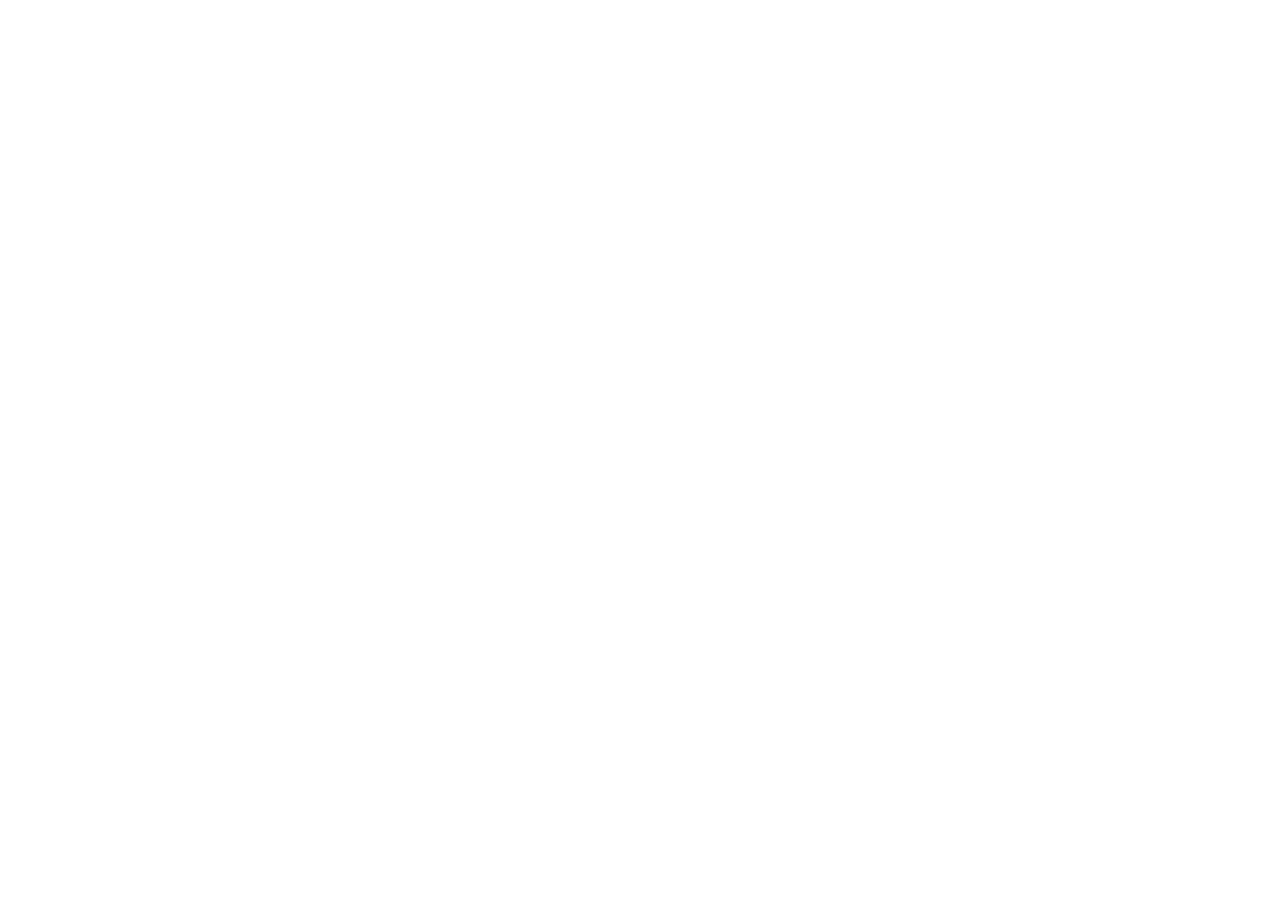
==== bankito.html @ 5a4148df "htmlek" ====
<!DOCTYPE html>
<html lang="en">
<head>
    <meta charset="UTF-8">
    <meta http-equiv="X-UA-Compatible" content="IE=edge">
    <meta name="viewport" content="width=device-width, initial-scale=1.0">
    <title>Document</title>
</head>
<body>
    
</body>
</html>
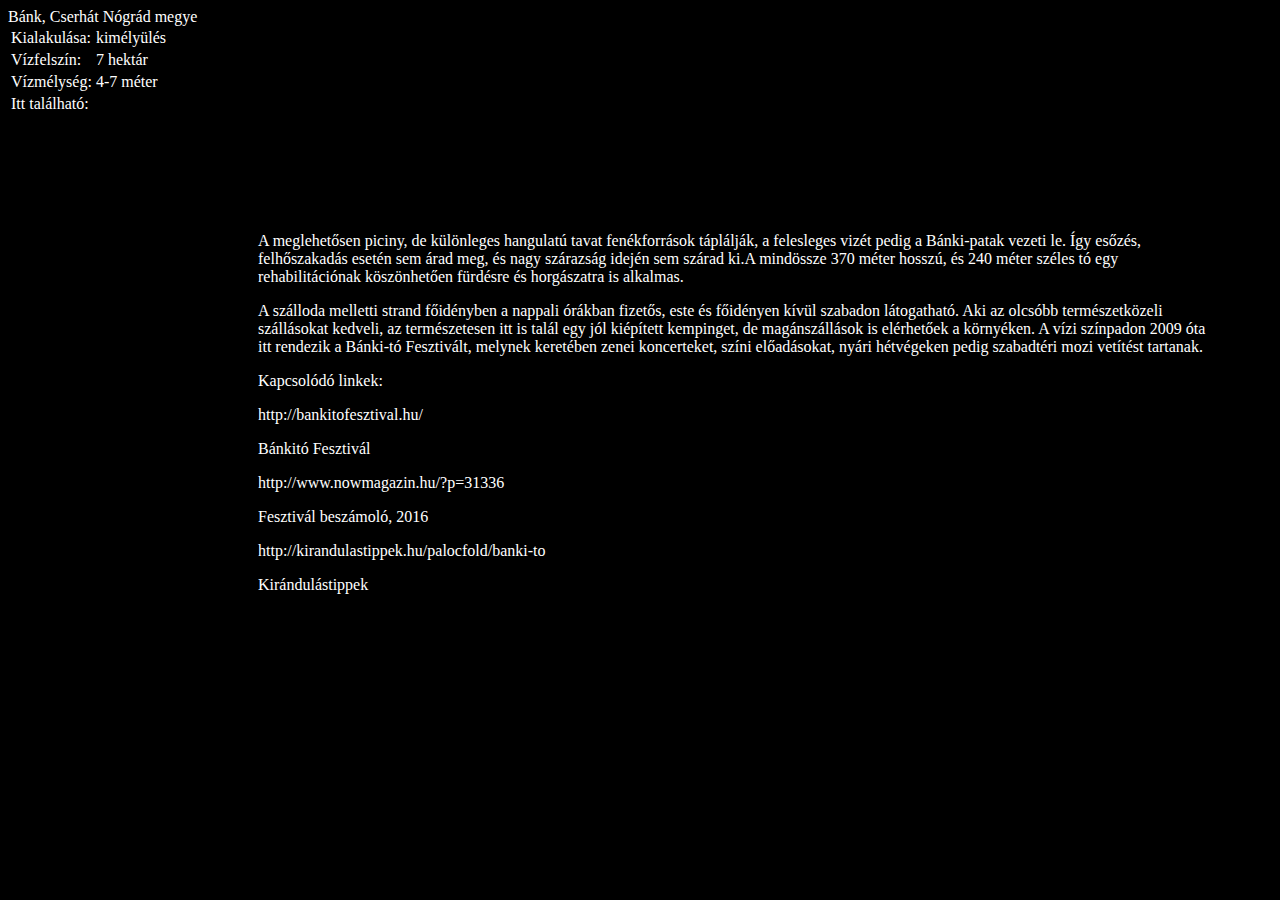
==== commit 37b249a1: "html" ====
--- a/bankito.html
+++ b/bankito.html
@@ -4,9 +4,38 @@
     <meta charset="UTF-8">
     <meta http-equiv="X-UA-Compatible" content="IE=edge">
     <meta name="viewport" content="width=device-width, initial-scale=1.0">
-    <title>Document</title>
+    <link rel="stylesheet" href="style.css">
+    <title>Bankito</title>
 </head>
 <body>
-    
+    <table>
+	<tr>
+		<td>Kialakulása:   </td>
+		<td> kimélyülés </td>
+	</tr>
+	<tr>
+		<td>Vízfelszín:    </td>
+		<td> 7  hektár  </td>
+	</tr>
+	<tr>
+		<td>Vízmélység:    </td>
+		<td> 4-7 méter  </td>
+	</tr>
+	<tr>
+		<td>Itt található: </td>Bánk, Cserhát Nógrád megye</td>
+	</tr>
+</table>
+
+
+
+<p>A meglehetősen piciny, de különleges hangulatú tavat fenékforrások táplálják, a felesleges vizét pedig a Bánki-patak vezeti le. Így esőzés, felhőszakadás esetén sem árad meg, és nagy szárazság idején sem szárad ki.A mindössze 370 méter hosszú, és 240 méter széles tó egy rehabilitációnak köszönhetően fürdésre és horgászatra is alkalmas.</p>
+
+<p>A szálloda melletti strand főidényben a nappali órákban fizetős, este és főidényen kívül szabadon látogatható. Aki az olcsóbb természetközeli szállásokat kedveli, az természetesen itt is talál egy jól kiépített kempinget, de magánszállások is elérhetőek a környéken. A vízi színpadon 2009 óta itt rendezik a Bánki-tó Fesztivált, melynek keretében zenei koncerteket, színi előadásokat, nyári hétvégeken pedig szabadtéri mozi vetítést tartanak. </p>
+
+<p>Kapcsolódó linkek:</p>
+		<p>http://bankitofesztival.hu/</p>	<p>Bánkitó Fesztivál</p>         
+		<p>http://www.nowmagazin.hu/?p=31336  </p>          <p>Fesztivál beszámoló, 2016 </p>
+		<p>http://kirandulastippek.hu/palocfold/banki-to </p> <p> Kirándulástippek </p>
+
 </body>
 </html>--- a/style.css
+++ b/style.css
@@ -0,0 +1,82 @@
+body{
+background-color: black;
+font-family:  Verdana;
+color: white;
+}
+header{
+    text-align: center;
+    height: 1000px;
+    background-image: url(vadasa_to/6.jpg);
+    background-repeat: no-repeat;
+    background-size: 100%;
+    width: 100%;
+}
+#Tisza{
+    padding-left: 30%;
+    position: relative;
+    right: -115px;
+    top: 100px;
+}
+#Vadas{
+    padding-left: 75%;
+    position: relative;
+    right: -540px;
+    top: 0px;
+}
+#Pécsi{
+    padding-left: 30%;
+    position: relative;
+    right: -115px;
+    top: 100px;
+}
+#Bánki{
+    padding-left: 75%;
+    position: relative;
+    right: -540px;
+}
+img{
+    width: 15%;
+}
+#img1{
+    position: relative;
+    right: -250px;
+    width: 45%;
+    top: 100px;
+    border-radius: 20px;
+}
+#img2{
+    position: relative;
+    right:-950px;
+    width: 75%;
+    border-radius: 20px;
+}
+p{
+    width: 75%;
+    position: relative;
+    right: -250px;
+    top: 100px;
+}
+#p{
+    padding-left: 50px;
+}
+#p1{
+    text-align: justify;
+    padding-right: 300px;
+}
+#p2{
+    position: relative;
+    text-align: justify;
+    right:-950px;
+    top: 10px;
+}
+h1{
+    padding-top: 300px;
+    padding-left: 50px;
+    color: black;
+    font-size: 100px;
+}
+#pszöveg{
+   text-align:justify;
+   position: relative;
+   top: -5px;
+}
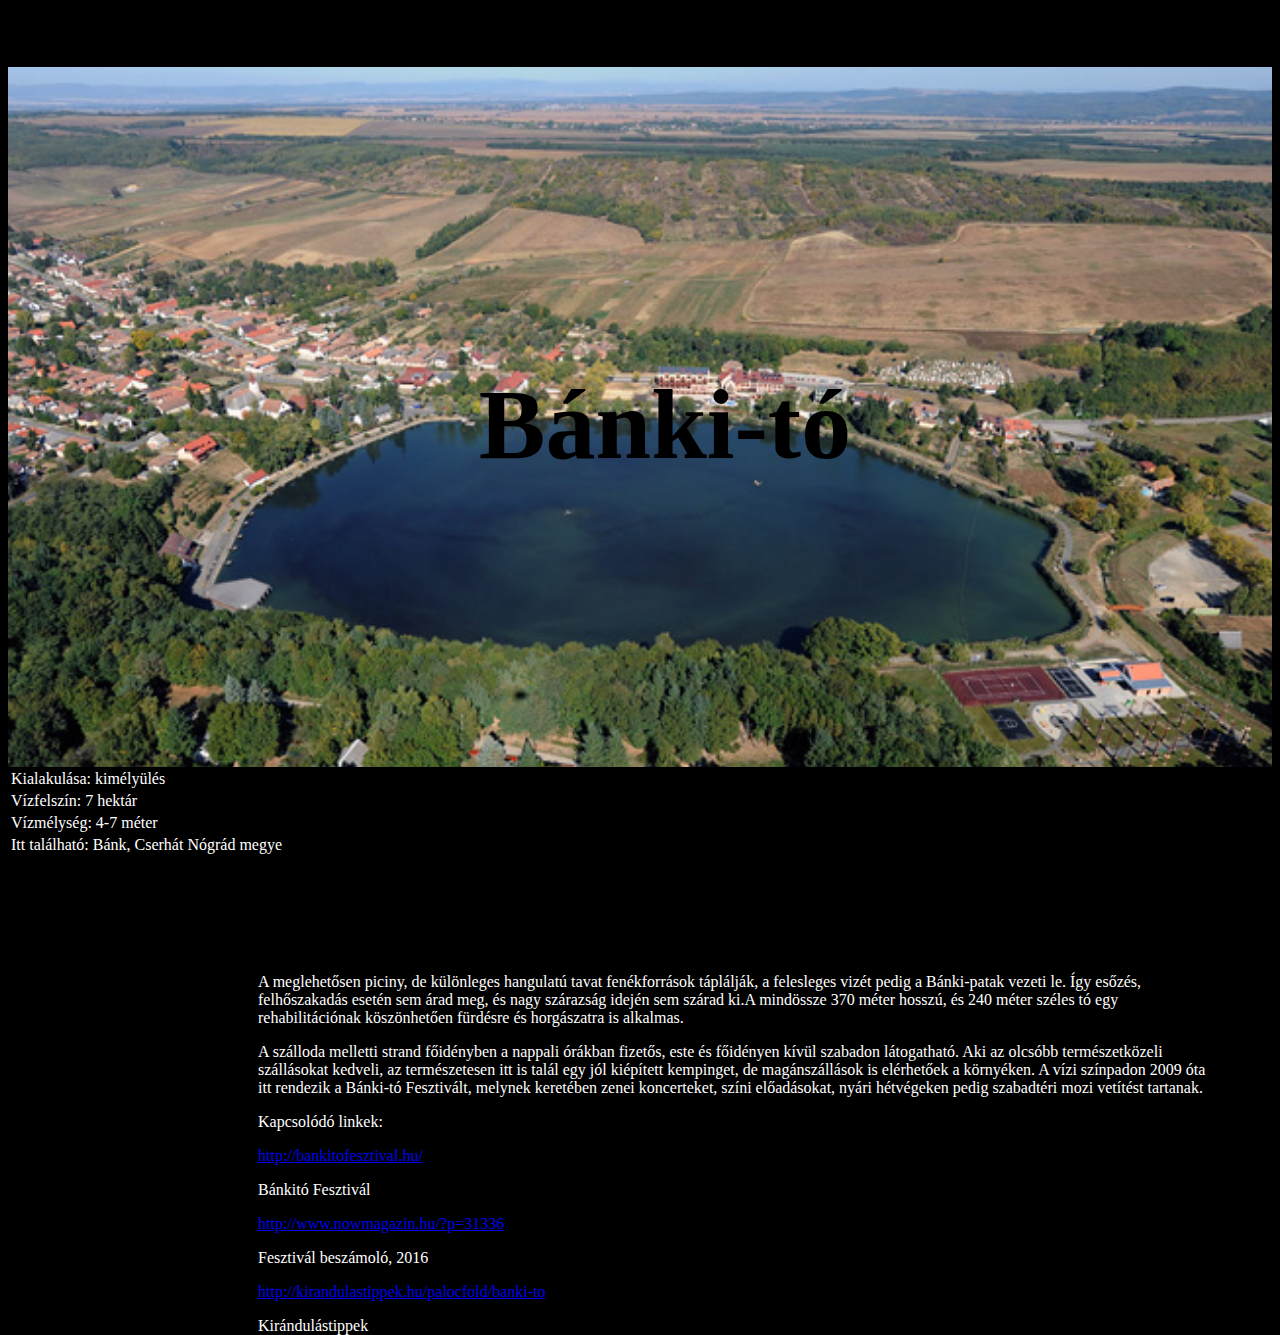
==== commit 633dd596: "Oldalak összelinkelése és képek beállítása" ====
--- a/bankito.html
+++ b/bankito.html
@@ -5,37 +5,42 @@
     <meta http-equiv="X-UA-Compatible" content="IE=edge">
     <meta name="viewport" content="width=device-width, initial-scale=1.0">
     <link rel="stylesheet" href="style.css">
-    <title>Bankito</title>
+    <title >Bankito</title>
 </head>
 <body>
+	<header id='bankikep'>
+		<h1 >Bánki-tó</h1>
+	</header>
+	
+	
     <table>
 	<tr>
-		<td>Kialakulása:   </td>
-		<td> kimélyülés </td>
+		<td>Kialakulása: kimélyülés </td>
+		
+	<tr>
+		<td>Vízfelszín: 7  hektár    </td>
+		
 	</tr>
 	<tr>
-		<td>Vízfelszín:    </td>
-		<td> 7  hektár  </td>
+		<td>Vízmélység:  4-7 méter  </td>
+		
 	</tr>
 	<tr>
-		<td>Vízmélység:    </td>
-		<td> 4-7 méter  </td>
+		<td>Itt található: Bánk, Cserhát Nógrád megye</td>
+		
+
 	</tr>
-	<tr>
-		<td>Itt található: </td>Bánk, Cserhát Nógrád megye</td>
-	</tr>
+	
 </table>
-
-
 
 <p>A meglehetősen piciny, de különleges hangulatú tavat fenékforrások táplálják, a felesleges vizét pedig a Bánki-patak vezeti le. Így esőzés, felhőszakadás esetén sem árad meg, és nagy szárazság idején sem szárad ki.A mindössze 370 méter hosszú, és 240 méter széles tó egy rehabilitációnak köszönhetően fürdésre és horgászatra is alkalmas.</p>
 
 <p>A szálloda melletti strand főidényben a nappali órákban fizetős, este és főidényen kívül szabadon látogatható. Aki az olcsóbb természetközeli szállásokat kedveli, az természetesen itt is talál egy jól kiépített kempinget, de magánszállások is elérhetőek a környéken. A vízi színpadon 2009 óta itt rendezik a Bánki-tó Fesztivált, melynek keretében zenei koncerteket, színi előadásokat, nyári hétvégeken pedig szabadtéri mozi vetítést tartanak. </p>
-
+</div>
 <p>Kapcsolódó linkek:</p>
-		<p>http://bankitofesztival.hu/</p>	<p>Bánkitó Fesztivál</p>         
-		<p>http://www.nowmagazin.hu/?p=31336  </p>          <p>Fesztivál beszámoló, 2016 </p>
-		<p>http://kirandulastippek.hu/palocfold/banki-to </p> <p> Kirándulástippek </p>
+		<p><a href="http://bankitofesztival.hu/">http://bankitofesztival.hu/</a></p>	<p>Bánkitó Fesztivál</p>         
+		<p><a href="http://www.nowmagazin.hu/?p=31336">http://www.nowmagazin.hu/?p=31336 </a> </p>          <p>Fesztivál beszámoló, 2016 </p>
+		<p><a href="http://kirandulastippek.hu/palocfold/banki-to">http://kirandulastippek.hu/palocfold/banki-to</a> </p> <p> Kirándulástippek </p>
 
 </body>
 </html>--- a/style.css
+++ b/style.css
@@ -1,82 +1,119 @@
 body{
-background-color: black;
-font-family:  Verdana;
-color: white;
+    background-color: black;
+    font-family:  Verdana;
+    color: white;
 }
-header{
-    text-align: center;
-    height: 1000px;
-    background-image: url(vadasa_to/6.jpg);
-    background-repeat: no-repeat;
-    background-size: 100%;
-    width: 100%;
-}
-#Tisza{
-    padding-left: 30%;
-    position: relative;
-    right: -115px;
-    top: 100px;
-}
-#Vadas{
-    padding-left: 75%;
-    position: relative;
-    right: -540px;
-    top: 0px;
-}
-#Pécsi{
-    padding-left: 30%;
-    position: relative;
-    right: -115px;
-    top: 100px;
-}
-#Bánki{
-    padding-left: 75%;
-    position: relative;
-    right: -540px;
-}
-img{
-    width: 15%;
-}
-#img1{
-    position: relative;
-    right: -250px;
-    width: 45%;
-    top: 100px;
-    border-radius: 20px;
-}
-#img2{
-    position: relative;
-    right:-950px;
-    width: 75%;
-    border-radius: 20px;
-}
-p{
-    width: 75%;
-    position: relative;
-    right: -250px;
-    top: 100px;
-}
-#p{
-    padding-left: 50px;
-}
-#p1{
-    text-align: justify;
-    padding-right: 300px;
-}
-#p2{
-    position: relative;
-    text-align: justify;
-    right:-950px;
-    top: 10px;
-}
-h1{
-    padding-top: 300px;
-    padding-left: 50px;
-    color: black;
-    font-size: 100px;
-}
-#pszöveg{
-   text-align:justify;
-   position: relative;
-   top: -5px;
-}
+    header{
+        text-align: center;
+        height: 1000px;
+        background-image: url(vadasa_to/6.jpg);
+        background-repeat: no-repeat;
+        background-size: 100%;
+        width: 100%;
+    }
+    #Tisza{
+        padding-left: 30%;
+        position: relative;
+        right: -115px;
+        top: 100px;
+    }
+    #Vadas{
+        padding-left: 75%;
+        position: relative;
+        right: -540px;
+        top: 0px;
+    }
+    #Pécsi{
+        padding-left: 30%;
+        position: relative;
+        right: -115px;
+        top: 100px;
+    }
+    #Bánki{
+        padding-left: 75%;
+        position: relative;
+        right: -540px;
+    }
+    img{
+        width: 15%;
+    }
+    #img1{
+        position: relative;
+        right: -250px;
+        width: 45%;
+        top: 100px;
+        border-radius: 20px;
+    }
+    #img2{
+        position: relative;
+        right:-950px;
+        width: 75%;
+        border-radius: 20px;
+    }
+    p{
+        width: 75%;
+        position: relative;
+        right: -250px;
+        top: 100px;
+    }
+    #p{
+        padding-left: 50px;
+    }
+    #p1{
+        text-align: justify;
+        padding-right: 300px;
+    }
+    #p2{
+        position: relative;
+        text-align: justify;
+        right:-950px;
+        top: 10px;
+    }
+    h1{
+        padding-top: 300px;
+        padding-left: 50px;
+        color: black;
+        font-size: 100px;
+    }
+    #pszöveg{
+       text-align:justify;
+       position: relative;
+       top: -5px;
+    }
+    #bankikep{
+        text-align: center;
+        height: 700px;
+        background-image: url(banki_to/1.jpg);
+        background-repeat: no-repeat;
+        background-size: 100%;
+        width: 100%;
+    }
+    #pecsikep{
+        text-align: center;
+        height: 600px;
+        background-image: url(pecsi_to/1.jpg);
+        background-repeat: no-repeat;
+        background-size: 100%;
+        width: 100%;
+    }
+    #vadasakep{
+        text-align: center;
+        height: 700px;
+        background-image: url(vadasa_to/1.jpg);
+        background-repeat: no-repeat;
+        background-size: 100%;
+        width: 100%;
+    }
+    #tiszakep{
+        text-align: center;
+        height: 650px;
+        background-image: url(tisza_to/2.jpg);
+        background-repeat: no-repeat;
+        background-size: 100%;
+        width: 100%;
+    }
+    #szoveg{
+        position: relative;
+        top: 150px;
+    }
+       
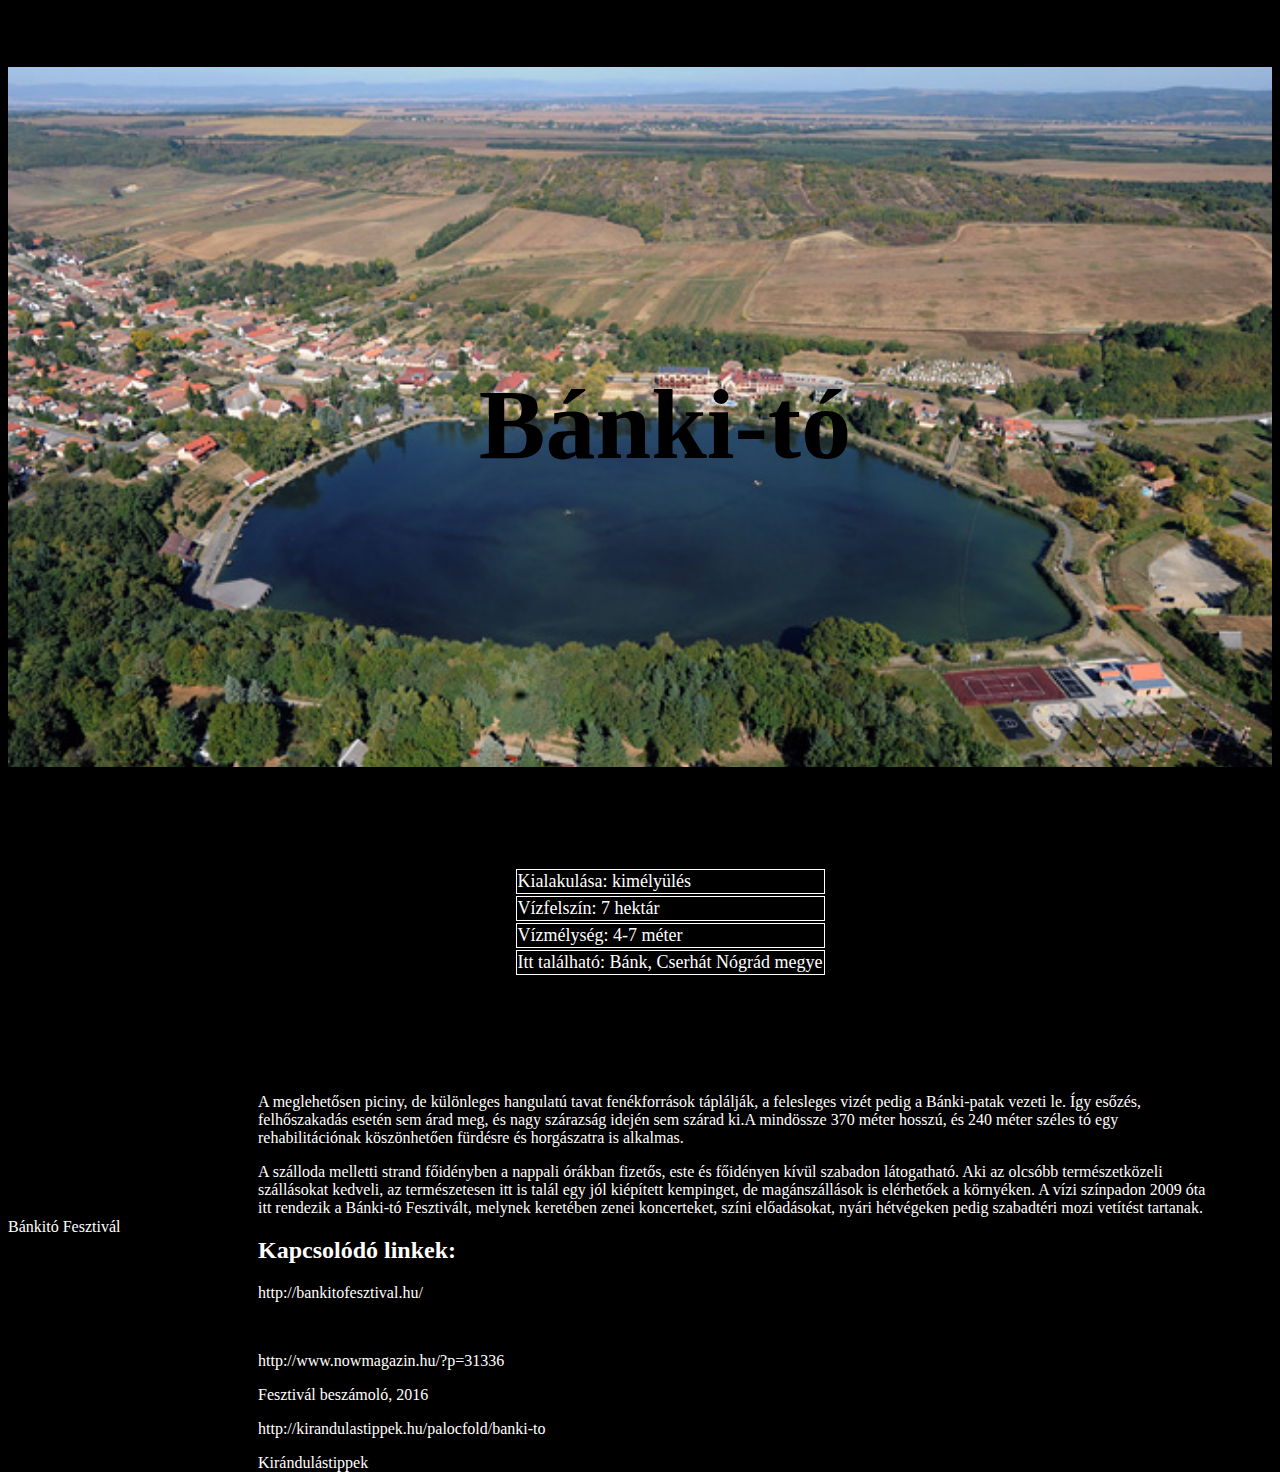
==== commit c2085b36: "css másodlagos oldalak táplázatainak formázása és a linkelés kinézete" ====
--- a/bankito.html
+++ b/bankito.html
@@ -32,15 +32,19 @@
 	</tr>
 	
 </table>
+<div class="szöveg">
+	<p>A meglehetősen piciny, de különleges hangulatú tavat fenékforrások táplálják, a felesleges vizét pedig a Bánki-patak vezeti le. Így esőzés, felhőszakadás esetén sem árad meg, és nagy szárazság idején sem szárad ki.A mindössze 370 méter hosszú, és 240 méter széles tó egy rehabilitációnak köszönhetően fürdésre és horgászatra is alkalmas.</p>
 
-<p>A meglehetősen piciny, de különleges hangulatú tavat fenékforrások táplálják, a felesleges vizét pedig a Bánki-patak vezeti le. Így esőzés, felhőszakadás esetén sem árad meg, és nagy szárazság idején sem szárad ki.A mindössze 370 méter hosszú, és 240 méter széles tó egy rehabilitációnak köszönhetően fürdésre és horgászatra is alkalmas.</p>
-
-<p>A szálloda melletti strand főidényben a nappali órákban fizetős, este és főidényen kívül szabadon látogatható. Aki az olcsóbb természetközeli szállásokat kedveli, az természetesen itt is talál egy jól kiépített kempinget, de magánszállások is elérhetőek a környéken. A vízi színpadon 2009 óta itt rendezik a Bánki-tó Fesztivált, melynek keretében zenei koncerteket, színi előadásokat, nyári hétvégeken pedig szabadtéri mozi vetítést tartanak. </p>
+	<p>A szálloda melletti strand főidényben a nappali órákban fizetős, este és főidényen kívül szabadon látogatható. Aki az olcsóbb természetközeli szállásokat kedveli, az természetesen itt is talál egy jól kiépített kempinget, de magánszállások is elérhetőek a környéken. A vízi színpadon 2009 óta itt rendezik a Bánki-tó Fesztivált, melynek keretében zenei koncerteket, színi előadásokat, nyári hétvégeken pedig szabadtéri mozi vetítést tartanak. </p>
 </div>
-<p>Kapcsolódó linkek:</p>
-		<p><a href="http://bankitofesztival.hu/">http://bankitofesztival.hu/</a></p>	<p>Bánkitó Fesztivál</p>         
-		<p><a href="http://www.nowmagazin.hu/?p=31336">http://www.nowmagazin.hu/?p=31336 </a> </p>          <p>Fesztivál beszámoló, 2016 </p>
-		<p><a href="http://kirandulastippek.hu/palocfold/banki-to">http://kirandulastippek.hu/palocfold/banki-to</a> </p> <p> Kirándulástippek </p>
-
+<div class="link">
+	<h2>Kapcsolódó linkek:</h2>
+	<p><a href="http://bankitofesztival.hu/">http://bankitofesztival.hu/</a></p
+	<p>Bánkitó Fesztivál</p>         
+	<p><a href="http://www.nowmagazin.hu/?p=31336">http://www.nowmagazin.hu/?p=31336 </a> </p>
+	<p>Fesztivál beszámoló, 2016 </p>
+	<p><a href="http://kirandulastippek.hu/palocfold/banki-to">http://kirandulastippek.hu/palocfold/banki-to</a> </p>
+	<p> Kirándulástippek </p>
+</div>
 </body>
 </html>--- a/style.css
+++ b/style.css
@@ -3,117 +3,162 @@
     font-family:  Verdana;
     color: white;
 }
-    header{
-        text-align: center;
-        height: 1000px;
-        background-image: url(vadasa_to/6.jpg);
-        background-repeat: no-repeat;
-        background-size: 100%;
-        width: 100%;
-    }
-    #Tisza{
-        padding-left: 30%;
-        position: relative;
-        right: -115px;
-        top: 100px;
-    }
-    #Vadas{
-        padding-left: 75%;
-        position: relative;
-        right: -540px;
-        top: 0px;
-    }
-    #Pécsi{
-        padding-left: 30%;
-        position: relative;
-        right: -115px;
-        top: 100px;
-    }
-    #Bánki{
-        padding-left: 75%;
-        position: relative;
-        right: -540px;
-    }
-    img{
-        width: 15%;
-    }
-    #img1{
-        position: relative;
-        right: -250px;
-        width: 45%;
-        top: 100px;
-        border-radius: 20px;
-    }
-    #img2{
-        position: relative;
-        right:-950px;
-        width: 75%;
-        border-radius: 20px;
-    }
-    p{
-        width: 75%;
-        position: relative;
-        right: -250px;
-        top: 100px;
-    }
-    #p{
-        padding-left: 50px;
-    }
-    #p1{
-        text-align: justify;
-        padding-right: 300px;
-    }
-    #p2{
-        position: relative;
-        text-align: justify;
-        right:-950px;
-        top: 10px;
-    }
-    h1{
-        padding-top: 300px;
-        padding-left: 50px;
-        color: black;
-        font-size: 100px;
-    }
-    #pszöveg{
-       text-align:justify;
-       position: relative;
-       top: -5px;
-    }
-    #bankikep{
-        text-align: center;
-        height: 700px;
-        background-image: url(banki_to/1.jpg);
-        background-repeat: no-repeat;
-        background-size: 100%;
-        width: 100%;
-    }
-    #pecsikep{
-        text-align: center;
-        height: 600px;
-        background-image: url(pecsi_to/1.jpg);
-        background-repeat: no-repeat;
-        background-size: 100%;
-        width: 100%;
-    }
-    #vadasakep{
-        text-align: center;
-        height: 700px;
-        background-image: url(vadasa_to/1.jpg);
-        background-repeat: no-repeat;
-        background-size: 100%;
-        width: 100%;
-    }
-    #tiszakep{
-        text-align: center;
-        height: 650px;
-        background-image: url(tisza_to/2.jpg);
-        background-repeat: no-repeat;
-        background-size: 100%;
-        width: 100%;
-    }
-    #szoveg{
-        position: relative;
-        top: 150px;
-    }
-       
+
+header{
+    text-align: center;
+    height: 1000px;
+    background-image: url(vadasa_to/6.jpg);
+    background-repeat: no-repeat;
+    background-size: 100%;
+    width: 100%;
+}
+
+#Tisza{
+    padding-left: 30%;
+    position: relative;
+    right: -115px;
+    top: 100px;
+}
+
+#Vadas{
+    padding-left: 75%;
+    position: relative;
+    right: -540px;
+    top: 0px;
+}
+
+#Pécsi{
+    padding-left: 30%;
+    position: relative;
+    right: -115px;
+    top: 100px;
+}
+
+#Bánki{
+    padding-left: 75%;
+    position: relative;
+    right: -540px;
+}
+
+img{
+    width: 15%;
+}
+
+#img1{
+    position: relative;
+    right: -250px;
+    width: 45%;
+    top: 100px;
+    border-radius: 20px;
+}
+
+#img2{
+    position: relative;
+    right:-950px;
+    width: 75%;
+    border-radius: 20px;
+}
+
+p, h2{
+    width: 75%;
+    position: relative;
+    right: -250px;
+    top: 100px;
+}
+
+#p{
+    padding-left: 50px;
+}
+
+#p1{
+    text-align: justify;
+    padding-right: 300px;
+}
+
+#p2{
+    position: relative;
+    text-align: justify;
+    right:-950px;
+    top: 10px;
+}
+
+h1{
+    padding-top: 300px;
+    padding-left: 50px;
+    color: black;
+    font-size: 100px;
+}
+
+#pszöveg{
+    text-align:justify;
+    position: relative;
+    top: -5px;
+}
+
+#bankikep{
+    text-align: center;
+    height: 700px;
+    background-image: url(banki_to/1.jpg);
+    background-repeat: no-repeat;
+    background-size: 100%;
+    width: 100%;
+}
+
+#pecsikep{
+    text-align: center;
+    height: 600px;
+    background-image: url(pecsi_to/1.jpg);
+    background-repeat: no-repeat;
+    background-size: 100%;
+    width: 100%;
+}
+
+#vadasakep{
+    text-align: center;
+    height: 700px;
+    background-image: url(vadasa_to/1.jpg);
+    background-repeat: no-repeat;
+    background-size: 100%;
+    width: 100%;
+}
+
+#tiszakep{
+    text-align: center;
+    height: 650px;
+    background-image: url(tisza_to/2.jpg);
+    background-repeat: no-repeat;
+    background-size: 100%;
+    width: 100%;
+}
+
+#szoveg{
+    position: relative;
+    top: 150px;
+}
+
+a{
+    color: white;
+    text-decoration: none;
+}
+
+a:hover{
+    color: white;
+    text-decoration: double;
+    border: 3px white solid;
+    border-radius: 10px;
+}
+
+img:hover{
+    border: 5px white solid;
+    border-radius: 10px;
+}
+
+td{
+    border: 1px solid white;
+}
+
+table{
+    margin-left: 40%;
+    padding-top: 100px;
+    font-size: large;
+}